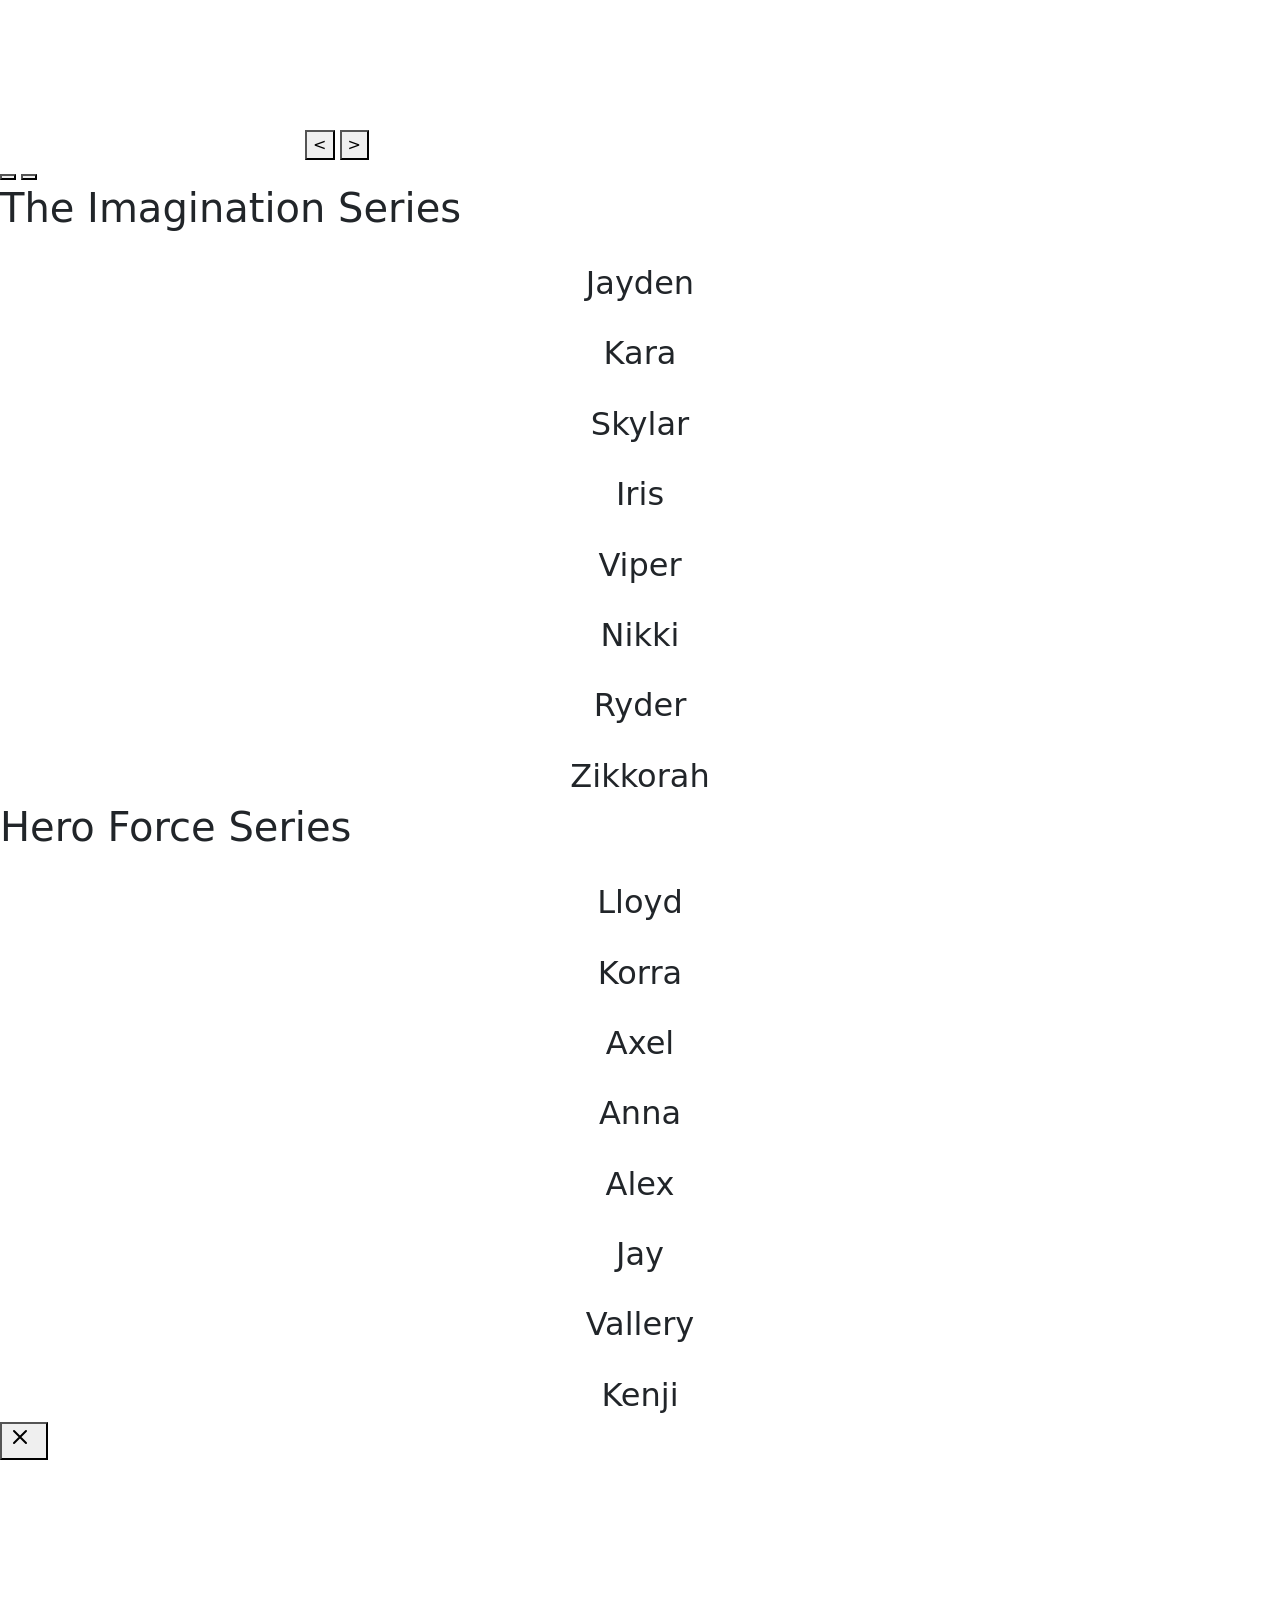
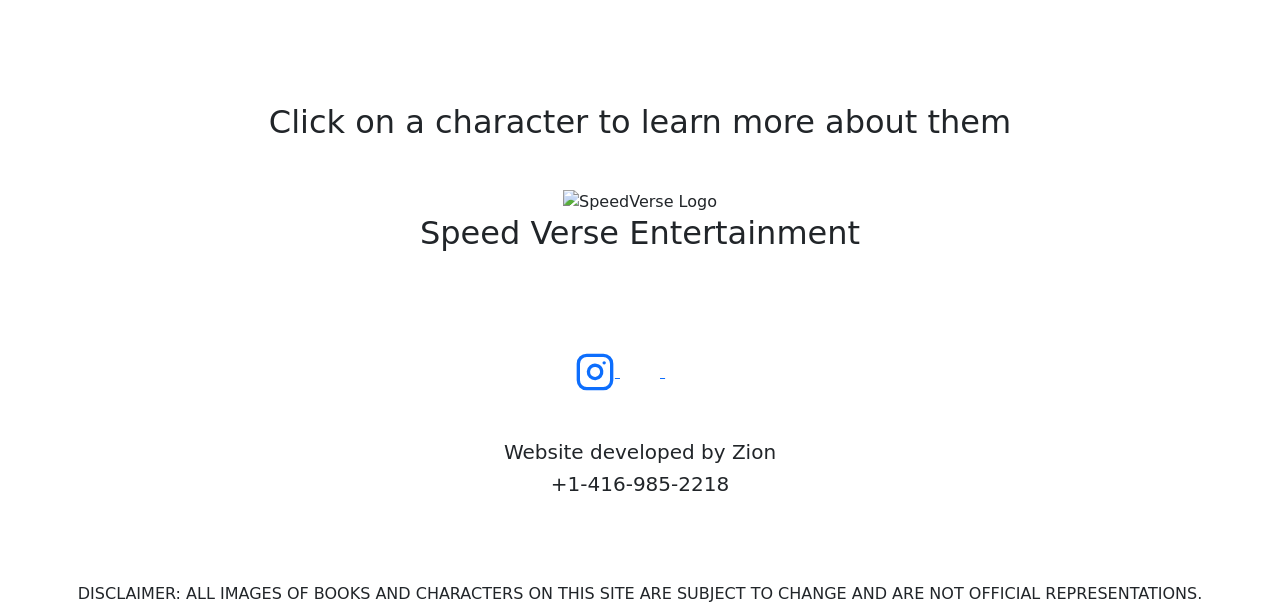
==== public/pages/characters.html @ ea3bde79 "Hopefully the last changes I make. The publishing changes." ====
<!DOCTYPE html>
<html lang="en">

<head>
  <meta charset="UTF-8">
  <meta name="viewport" content="width=device-width, initial-scale=1.0">
  <title>Characters</title>
  <meta name="description" content="Meet the main characters of The Speed Verse">
  <link href="https://cdn.jsdelivr.net/npm/bootstrap@5.3.8/dist/css/bootstrap.min.css" rel="stylesheet"
    integrity="sha384-sRIl4kxILFvY47J16cr9ZwB07vP4J8+LH7qKQnuqkuIAvNWLzeN8tE5YBujZqJLB" crossorigin="anonymous">
  <link rel="preconnect" href="https://fonts.googleapis.com">
  <link rel="preconnect" href="https://fonts.gstatic.com" crossorigin>
  <link
    href="https://fonts.googleapis.com/css2?family=Nunito:ital,wght@0,200..1000;1,200..1000&family=Roboto:ital,wght@0,100..900;1,100..900&display=swap"
    rel="stylesheet">
  <link rel="stylesheet" href="../css/characters.css">
  <link rel="icon" type="image/x-icon" href="../assets/favicon.ico">
</head>

<body>
  <canvas id="particles"></canvas>
  <button class="navigation" id="left" onclick="buttonSwipe(false)"><span>&lt;</span></button>
  <button class="navigation" id="right" onclick="buttonSwipe(true)"><span>></span></button>
  <main>
    <div class="carousel">
      <div class="slide-dots">
        <button class="active"></button>
        <button></button>
      </div>
      <div class="pages">
        <section class="the-imagination">
          <h1>The Imagination Series</h1>
          <div class="character hidden" data-id="jayden">
            <img src="../assets/IMG-20260710-WA0046.jpg" alt="">
            <h2 class="text-center">Jayden</h2>
          </div>
          <div class="character hidden" data-id="kara">
            <img src="../assets/IMG-20260710-WA0047.jpg" alt="">
            <h2 class="text-center">Kara</h2>
          </div>
          <div class="character hidden" data-id="skylar">
            <img src="../assets/IMG-20260710-WA0048.jpg" alt="">
            <h2 class="text-center">Skylar</h2>
          </div>
          <div class="character hidden" data-id="iris">
            <img src="../assets/IMG-20260710-WA0049.jpg" alt="">
            <h2 class="text-center">Iris</h2>
          </div>
          <div class="character hidden" data-id="viper">
            <img src="../assets/IMG-20260710-WA0050.jpg" alt="">
            <h2 class="text-center">Viper</h2>
          </div>
          <div class="character hidden" data-id="nikki">
            <img src="../assets/IMG-20260710-WA0051.jpg" alt="">
            <h2 class="text-center">Nikki</h2>
          </div>
          <div class="character hidden" data-id="ryder">
            <img src="../assets/IMG-20260710-WA0052.jpg" alt="">
            <h2 class="text-center">Ryder</h2>
          </div>
          <div class="character hidden" data-id="zikkorah">
            <img src="../assets/IMG-20260710-WA0053.jpg" alt="">
            <h2 class="text-center">Zikkorah</h2>
          </div>
        </section>
        <section class="hero-force">
          <h1>Hero Force Series</h1>
          <div class="character hidden" data-id="darkjustice">
            <img src="../assets/IMG-20260728-WA0009.jpg" alt="">
            <h2 class="text-center">Lloyd</h2>
          </div>
          <div class="character hidden" data-id="windstorm">
            <img src="../assets/IMG-20260728-WA0010.jpg" alt="">
            <h2 class="text-center">Korra</h2>
          </div>
          <div class="character hidden" data-id="glaze">
            <img src="../assets/IMG-20260728-WA0011.jpg" alt="">
            <h2 class="text-center">Axel</h2>
          </div>
          <div class="character hidden" data-id="flashfire">
            <img src="../assets/IMG-20260728-WA0012.jpg" alt="">
            <h2 class="text-center">Anna</h2>
          </div>
          <div class="character hidden" data-id="greenphantom">
            <img src="../assets/IMG-20260728-WA0013.jpg" alt="">
            <h2 class="text-center">Alex</h2>
          </div>
          <div class="character hidden" data-id="quicklightning">
            <img src="../assets/IMG-20260728-WA0014.jpg" alt="">
            <h2 class="text-center">Jay</h2>
          </div>
          <div class="character hidden" data-id="gemstone">
            <img src="../assets/IMG-20260728-WA0015.jpg" alt="">
            <h2 class="text-center">Vallery</h2>
          </div>
          <div class="character hidden" data-id="blackshinobi">
            <img src="../assets/IMG-20260728-WA0016.jpg" alt="">
            <h2 class="text-center">Kenji</h2>
          </div>
        </section>
      </div>
    </div>

    <div class="character-modal">
      <div class="character-card text-white">
        <button id="exit-button" onclick="exitPopup()">
          <svg xmlns="http://www.w3.org/2000/svg" width="32" height="32" viewBox="0 0 32 32" fill="none"
            stroke="currentColor" stroke-width="2" stroke-linecap="round" stroke-linejoin="round">
            <path d="M18 6L6 18M6 6l12 12" />
          </svg>
        </button>
        <div class="d-flex popup-content">
          <img src="" alt="" id="characterImage">
          <div class="character-details" style="width: 70%;">
            <div>
              <span>
                <h2 class="info">Name:</h2>
                <h1 id="characterName"></h1>
              </span>
              <span>
                <h2 class="info">Role:</h2>
                <h1 id="characterRole">
                  </h2>
              </span>
              <span>
                <h2 class="info">Abilities:</h2>
                <h1 id="characterAbilities">
                  </h3>
              </span>
            </div>

            <p id="characterBio"></p>
          </div>
        </div>
      </div>
    </div>
  </main>
  <footer class="d-flex align-items-center flex-column mt-5 pt-5">
    <h2 class="text-center mb-5">Click on a character to learn more about them</h2>
    <img src="../assets/IMG-20260712-WA0021.jpg" alt="SpeedVerse Logo">
    <h2 class="text-center mb-5">Speed Verse Entertainment</h2>
    <ul class="d-flex justify-items-center mb-3 p-0">
      <li class="list-unstyled"><a class="text-center text-white mx-2 fs-4" href="../">Home</a></li>
      <li class="list-unstyled"><a class="text-center text-white mx-2 fs-4" href="../books">Books</a></li>
      <li class="list-unstyled"><a class="text-center text-white mx-2 fs-4" href="../#about">About</a></li>
      <li class="list-unstyled"><a class="text-center text-white mx-2 fs-4" href="../#contact">Contact</a></li>
    </ul>
    <div class="hidden handles">
      <a href="https://www.instagram.com/speedverseofficial/" target="_blank">
        <svg xmlns="http://www.w3.org/2000/svg" width="40px" height="40px" viewBox="0 0 24 24" fill="none"
          stroke="currentColor" stroke-width="2" stroke-linecap="round" stroke-linejoin="round">
          <rect x="2" y="2" width="20" height="20" rx="5" ry="5"></rect>
          <path d="M16 11.37A4 4 0 1 1 12.63 8 4 4 0 0 1 16 11.37z"></path>
          <line x1="17.5" y1="6.5" x2="17.51" y2="6.5"></line>
        </svg>
      </a>
      <a href="https://www.tiktok.com/@speedverseofficial2" target="_blank">
        <svg width="40px" height="40px" viewBox="0 0 24 24" fill="none" xmlns="http://www.w3.org/2000/svg"
          stroke="#ffffff">
          <g id="SVGRepo_bgCarrier" stroke-width="0"></g>
          <g id="SVGRepo_tracerCarrier" stroke-linecap="round" stroke-linejoin="round"></g>
          <g id="SVGRepo_iconCarrier">
            <path
              d="M16.8217 5.1344C16.0886 4.29394 15.6479 3.19805 15.6479 2H14.7293M16.8217 5.1344C17.4898 5.90063 18.3944 6.45788 19.4245 6.67608C19.7446 6.74574 20.0786 6.78293 20.4266 6.78293V10.2191C18.645 10.2191 16.9932 9.64801 15.6477 8.68211V15.6707C15.6477 19.1627 12.8082 22 9.32386 22C7.50043 22 5.85334 21.2198 4.69806 19.98C3.64486 18.847 2.99994 17.3331 2.99994 15.6707C2.99994 12.2298 5.75592 9.42509 9.17073 9.35079M16.8217 5.1344C16.8039 5.12276 16.7861 5.11101 16.7684 5.09914M6.9855 17.3517C6.64217 16.8781 6.43802 16.2977 6.43802 15.6661C6.43802 14.0734 7.73249 12.7778 9.32394 12.7778C9.62087 12.7778 9.9085 12.8288 10.1776 12.9124V9.40192C9.89921 9.36473 9.61622 9.34149 9.32394 9.34149C9.27287 9.34149 8.86177 9.36884 8.81073 9.36884M14.7244 2H12.2097L12.2051 15.7775C12.1494 17.3192 10.8781 18.5591 9.32386 18.5591C8.35878 18.5591 7.50971 18.0808 6.98079 17.3564"
              stroke="#ffffff" stroke-linejoin="round"></path>
          </g>
        </svg>
      </a>
      <a href="https://www.wattpad.com/user/S_peedy100" target="_blank">
        <svg viewBox="0 0 48 48" xmlns="http://www.w3.org/2000/svg" width="40px" height="40px" fill="none">
          <g id="SVGRepo_tracerCarrier" stroke-linecap="round" stroke-linejoin="round" stroke="#CCCCCC"
            stroke-width="2.112">
            <defs>
              <style>
                .a {
                  fill: rgba(0, 0, 0, 0);
                  stroke: white;
                  stroke-linecap: round;
                  stroke-linejoin: round;
                }
              </style>
            </defs>
            <path class="a"
              d="M6.8779,13.2081c-3.0774,5.7217-3.0943,14.3235-.476,19.45s7.51,12.66,16.4038-7.3294c-.1159,8.79,7.2908,14.1328,11,4.9654s6.3153-11.8076,8.1392-14.1787C46.6031,10.06,40.1837,6.7544,30.8013,18.57,30.6023,10.087,26.8037,2.82,14.937,20.2836,17.0594,12.562,11.1511,6.3939,6.8779,13.2081Z">
            </path>
          </g>
          <g id="SVGRepo_iconCarrier">
            <defs>
              <style>
                .a {
                  fill: rgba(0, 0, 0, 0);
                  stroke: white;
                  stroke-linecap: round;
                  stroke-linejoin: round;
                }
              </style>
            </defs>
            <path class="a"
              d="M6.8779,13.2081c-3.0774,5.7217-3.0943,14.3235-.476,19.45s7.51,12.66,16.4038-7.3294c-.1159,8.79,7.2908,14.1328,11,4.9654s6.3153-11.8076,8.1392-14.1787C46.6031,10.06,40.1837,6.7544,30.8013,18.57,30.6023,10.087,26.8037,2.82,14.937,20.2836,17.0594,12.562,11.1511,6.3939,6.8779,13.2081Z">
            </path>
          </g>
        </svg>
      </a>
    </div>
    <h5 class="mt-5">Website developed by Zion</h5>
    <h5>+1-416-985-2218</h5>
    <a href="https://coder-zion.vercel.app" target="_blank" class="text-white mb-5 fs-5">Need a website? Let's
      talk</a

    <h3 class="text-danger mt-5 mx-5">DISCLAIMER: ALL IMAGES OF BOOKS AND CHARACTERS ON THIS SITE ARE SUBJECT TO
      CHANGE AND ARE NOT OFFICIAL
      REPRESENTATIONS.</h3>
  </footer>
  <script src="../js/books.js"></script>
  <script src="../js/characters.js"></script>
</body>

</html>
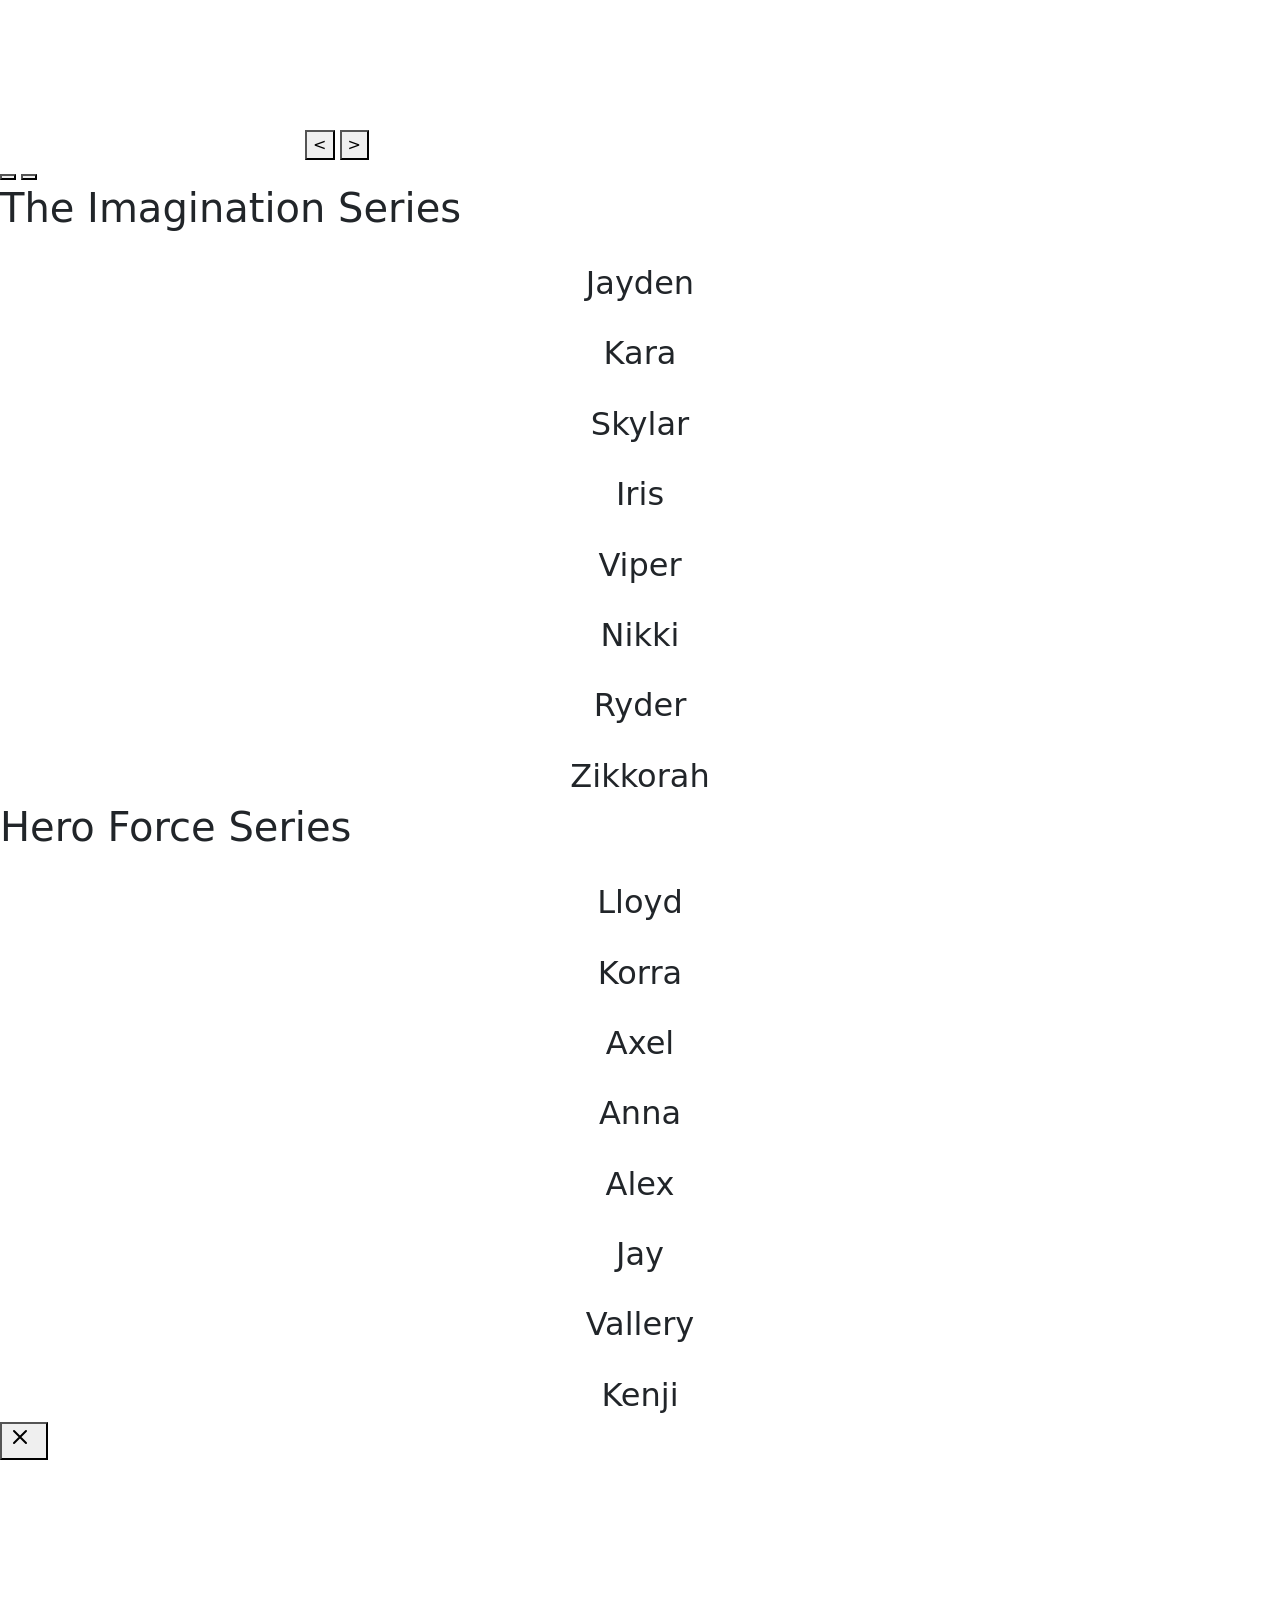
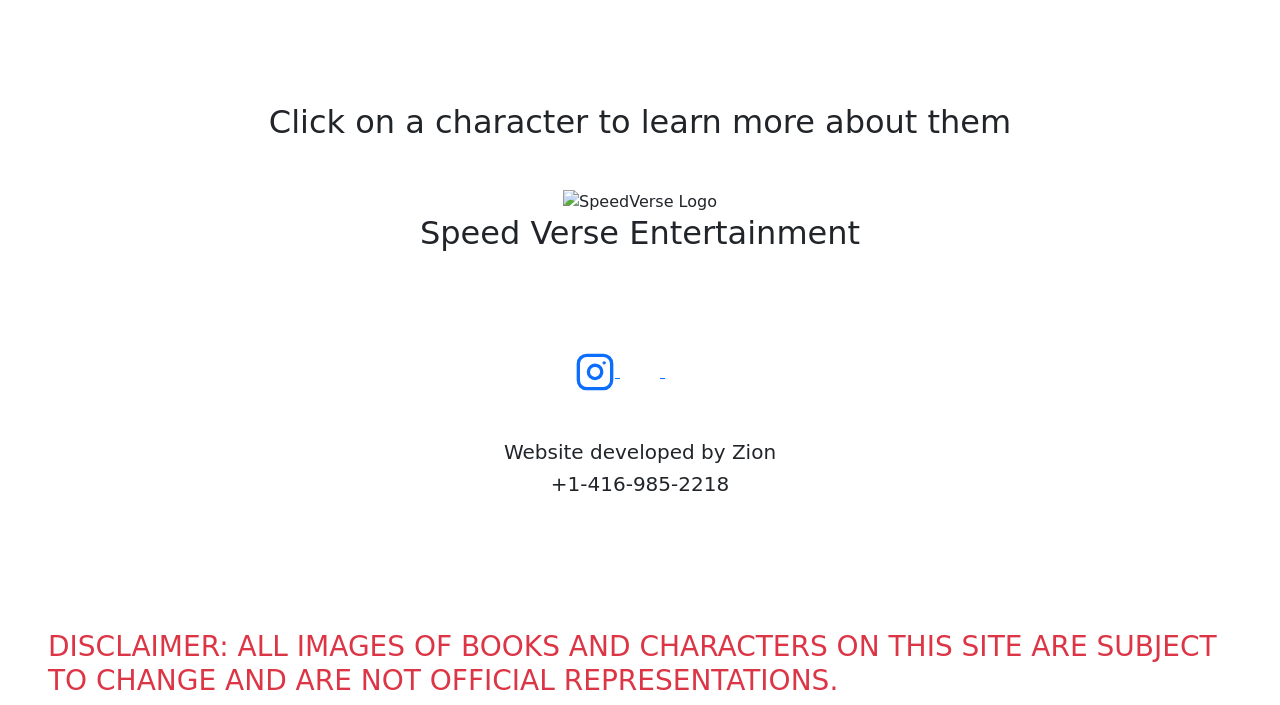
==== commit d4f0f0f8: "Dumb mistake with unclosed tag" ====
--- a/public/pages/characters.html
+++ b/public/pages/characters.html
@@ -205,7 +205,7 @@
     <h5 class="mt-5">Website developed by Zion</h5>
     <h5>+1-416-985-2218</h5>
     <a href="https://coder-zion.vercel.app" target="_blank" class="text-white mb-5 fs-5">Need a website? Let's
-      talk</a
+      talk</a>
 
     <h3 class="text-danger mt-5 mx-5">DISCLAIMER: ALL IMAGES OF BOOKS AND CHARACTERS ON THIS SITE ARE SUBJECT TO
       CHANGE AND ARE NOT OFFICIAL
